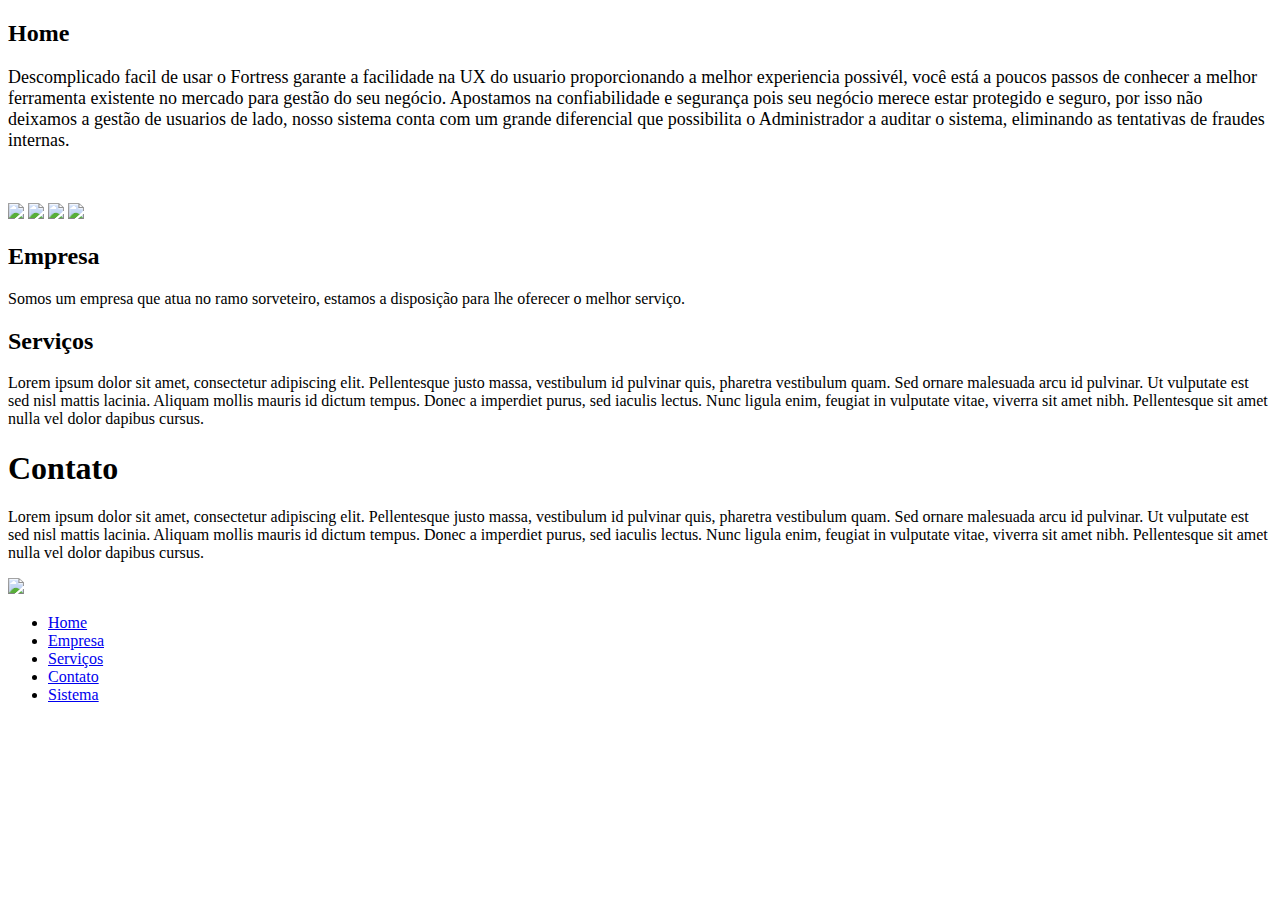
==== index.html @ 9e71177c "Alteração total do Layout" ====
<!doctype html>
<html lang="pt-br">
<head>
	<meta charset="UTF-8">
	<title>Fortess Enterprise System</title>
	<link rel="stylesheet" type="text/css" href="C:\Users\MATEUS\Downloads\style.css">
</head>
<body>
	<section id="home" class="content">
		<article class="box">
			<h2>Home</h2>
			<p><font size="4">Descomplicado facil de usar o Fortress garante a facilidade na UX do usuario proporcionando a melhor experiencia possivél,
				você está a poucos passos de conhecer a melhor ferramenta existente no mercado para gestão do seu negócio.
				Apostamos na confiabilidade e segurança pois seu negócio merece estar protegido e seguro, 
				por isso não deixamos a gestão de usuarios de lado, 
				nosso sistema conta com um grande diferencial que possibilita o Administrador a auditar o sistema, 
				eliminando as tentativas de fraudes internas.</font></p>  
				<br>
				<br>
				<img src="C:\Users\MATEUS\Downloads\images\user_ux.png" width="140">
				<img src="C:\Users\MATEUS\Downloads\images\auditoria.png" width="120">
				<img src="C:\Users\MATEUS\Downloads\images\cadeado_seguranca.png" width="120">
				<img src="C:\Users\MATEUS\Downloads\images\seguranca_user.jpg" width="120">
		</article>
	</section>
	<section id="company" class="content">
		<article class="box">
			<h2>Empresa</h2>	 
			<p>Somos um empresa que atua no ramo sorveteiro, estamos a disposição para lhe oferecer o melhor serviço.
			</p>
		</article>
	</section>
	<section id="service" class="content">
		<article class="box">
			<h2>Serviços</h2>	 
			 <p>Lorem ipsum dolor sit amet, consectetur adipiscing elit. Pellentesque justo massa,
			  vestibulum id pulvinar quis, pharetra vestibulum quam. Sed ornare malesuada arcu id pulvinar.
			  Ut vulputate est sed nisl mattis lacinia. Aliquam mollis mauris id dictum tempus. Donec a
			  imperdiet purus, sed iaculis lectus. Nunc ligula enim, feugiat in vulputate vitae,
			  viverra sit amet nibh. Pellentesque sit amet nulla vel dolor dapibus cursus.
			</p>
		</article>
	</section>
	<section id="contact" class="content">
		<article class="box">
			<h1>Contato</h1>	 
			<p>Lorem ipsum dolor sit amet, consectetur adipiscing elit. Pellentesque justo massa,
			  vestibulum id pulvinar quis, pharetra vestibulum quam. Sed ornare malesuada arcu id pulvinar.
			  Ut vulputate est sed nisl mattis lacinia. Aliquam mollis mauris id dictum tempus. Donec a
			  imperdiet purus, sed iaculis lectus. Nunc ligula enim, feugiat in vulputate vitae,
			  viverra sit amet nibh. Pellentesque sit amet nulla vel dolor dapibus cursus.
			</p>
		</article>
    </section>
    <header>
		<img src="C:\Users\MATEUS\Downloads\images\fortress._logo.png" width="295">
		    <nav>
			<ul>
				<li id="link-home"><a href="#home">Home</a></li>
				<li id="link-company"><a href="#company">Empresa</a></li>
				<li id="link-service"><a href="#service">Serviços</a></li>
                <li id="link-contact"><a href="#contact">Contato</a></li>
                <li id="link-login"><a href="#login">Sistema</a></li>
			</ul>
		</nav>
	</header>	
</body>
</html>
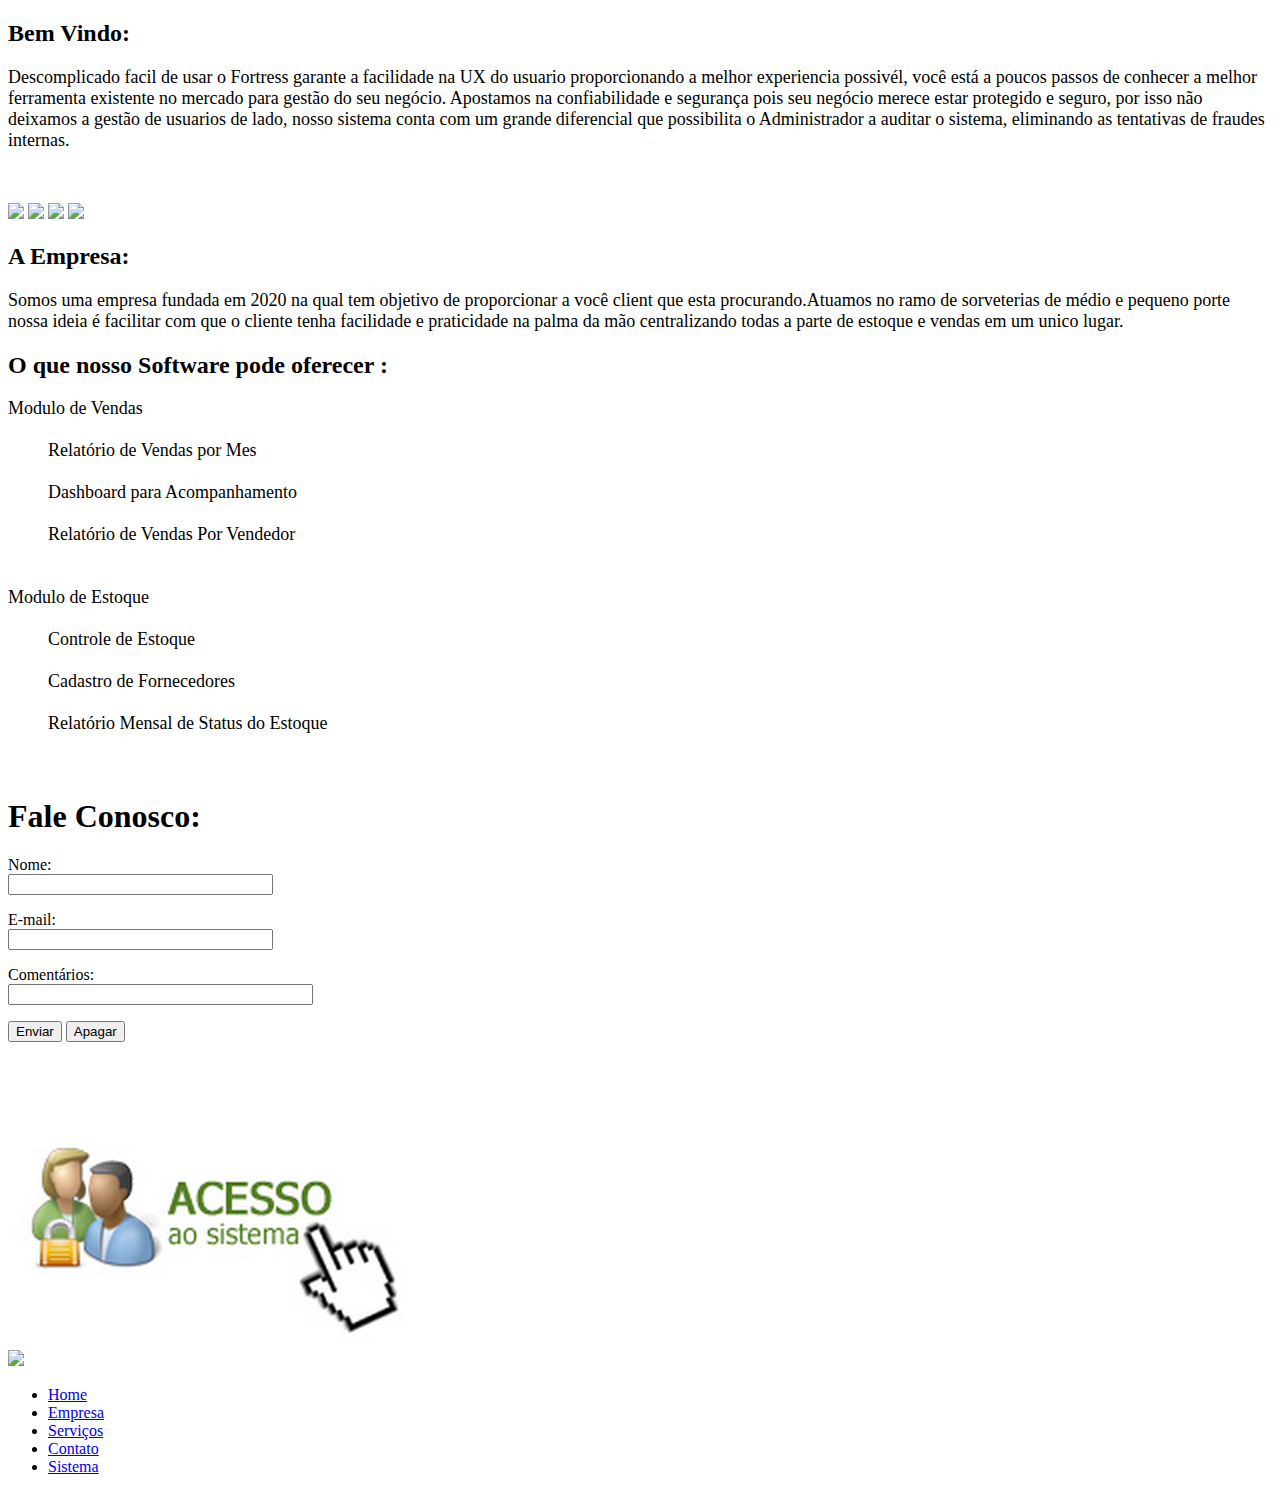
==== commit c494aeef: "Add files via upload" ====
--- a/index.html
+++ b/index.html
@@ -3,12 +3,12 @@
 <head>
 	<meta charset="UTF-8">
 	<title>Fortess Enterprise System</title>
-	<link rel="stylesheet" type="text/css" href="C:\Users\MATEUS\Downloads\style.css">
+	<link rel="stylesheet" type="text/css" href="C:\Users\MATEUS\Downloads\Fortress-Fatec-Info-Manha-Fortress_V1\style.css">
 </head>
 <body>
 	<section id="home" class="content">
 		<article class="box">
-			<h2>Home</h2>
+			<h2>Bem Vindo:</h2>
 			<p><font size="4">Descomplicado facil de usar o Fortress garante a facilidade na UX do usuario proporcionando a melhor experiencia possivél,
 				você está a poucos passos de conhecer a melhor ferramenta existente no mercado para gestão do seu negócio.
 				Apostamos na confiabilidade e segurança pois seu negócio merece estar protegido e seguro, 
@@ -17,43 +17,93 @@
 				eliminando as tentativas de fraudes internas.</font></p>  
 				<br>
 				<br>
-				<img src="C:\Users\MATEUS\Downloads\images\user_ux.png" width="140">
-				<img src="C:\Users\MATEUS\Downloads\images\auditoria.png" width="120">
-				<img src="C:\Users\MATEUS\Downloads\images\cadeado_seguranca.png" width="120">
-				<img src="C:\Users\MATEUS\Downloads\images\seguranca_user.jpg" width="120">
+				<img src="C:\Users\MATEUS\Downloads\Fortress-Fatec-Info-Manha-Fortress_V1\images\user_ux.png" width="140">
+				<img src="C:\Users\MATEUS\Downloads\Fortress-Fatec-Info-Manha-Fortress_V1\images\auditoria.png" width="120">
+				<img src="C:\Users\MATEUS\Downloads\Fortress-Fatec-Info-Manha-Fortress_V1\images\cadeado_seguranca.png" width="120">
+				<img src="C:\Users\MATEUS\Downloads\Fortress-Fatec-Info-Manha-Fortress_V1\images\seguranca_user.jpg" width="120">
 		</article>
 	</section>
 	<section id="company" class="content">
 		<article class="box">
-			<h2>Empresa</h2>	 
-			<p>Somos um empresa que atua no ramo sorveteiro, estamos a disposição para lhe oferecer o melhor serviço.
-			</p>
+		 <h2>A Empresa:</h2>	 
+			<p><font size="4">Somos uma empresa fundada em 2020 na qual tem objetivo de proporcionar a você client que esta procurando.Atuamos no ramo de sorveterias de médio e pequeno porte nossa ideia
+				é facilitar com que o cliente tenha facilidade e praticidade na palma da mão centralizando todas a parte de estoque e vendas em um unico lugar.
+			</font></p>
 		</article>
 	</section>
 	<section id="service" class="content">
 		<article class="box">
-			<h2>Serviços</h2>	 
-			 <p>Lorem ipsum dolor sit amet, consectetur adipiscing elit. Pellentesque justo massa,
-			  vestibulum id pulvinar quis, pharetra vestibulum quam. Sed ornare malesuada arcu id pulvinar.
-			  Ut vulputate est sed nisl mattis lacinia. Aliquam mollis mauris id dictum tempus. Donec a
-			  imperdiet purus, sed iaculis lectus. Nunc ligula enim, feugiat in vulputate vitae,
-			  viverra sit amet nibh. Pellentesque sit amet nulla vel dolor dapibus cursus.
-			</p>
+			<h2>O que nosso Software pode oferecer :</h2>	 
+			 <p><font size="4"> 
+				<dl>
+					<dt> Modulo de Vendas</dt>
+					<br>
+					<dd> Relatório de Vendas por Mes</dd>
+					<br>
+					<dd> Dashboard para Acompanhamento</dd>
+					<br>
+					<dd> Relatório de Vendas Por Vendedor</dd>
+					<br>
+					<br>
+					<dt> Modulo de Estoque</dt>
+					<br>
+					<dd> Controle de Estoque</dd>
+					<br>
+					<dd> Cadastro de Fornecedores</dd>
+					<br>
+					<dd> Relatório Mensal de Status do Estoque</dd>
+					<br>
+					<br>
+				</dl>
+			</font></p>
 		</article>
 	</section>
 	<section id="contact" class="content">
 		<article class="box">
-			<h1>Contato</h1>	 
-			<p>Lorem ipsum dolor sit amet, consectetur adipiscing elit. Pellentesque justo massa,
-			  vestibulum id pulvinar quis, pharetra vestibulum quam. Sed ornare malesuada arcu id pulvinar.
-			  Ut vulputate est sed nisl mattis lacinia. Aliquam mollis mauris id dictum tempus. Donec a
-			  imperdiet purus, sed iaculis lectus. Nunc ligula enim, feugiat in vulputate vitae,
-			  viverra sit amet nibh. Pellentesque sit amet nulla vel dolor dapibus cursus.
+			<h1>Fale Conosco:</h1>	 
+			<p><html>
+				<head><meta charset="UTF-8"></head>
+				<form action="http://formmail.kinghost.net/formmail.cgi" method="POST"> 
+				 <input type="hidden" name="recipient" value="testeiseuemail@gmail.com">
+				 <input type="hidden" name="redirect" value="http://seudominio">
+				 <input type="hidden" name="subject" value="teste de assunto">
+				 <input type="hidden" name="email" value="email@doseudominio">
+				 
+				 <p> 
+				 Nome:<br /> 
+				 <input type="text" size="30" name="nome"> 
+				 </p>   
+				 
+				 <p>
+				 E-mail:<br /> 
+				 <input type="text" size="30" name="replyto"> 
+				 </p>   
+				 
+				 <p> 
+				 Comentários:<br /> 
+				 <input type="text" size="35" name="Comentarios"> 
+				 </p>   
+				 
+				 <p> 
+				 <input type="submit" name="BTEnvia" value="Enviar"> 
+				 <input type="reset" name="BTApaga" value="Apagar"> </p> 
+				 </form>
+				 
+				</html>
 			</p>
+		</article>
+	</section>
+	<section id="login" class="content">
+		<article class="box">
+			<br>
+			<br>
+			<br>
+			<br>
+			<a href="C:\Users\MATEUS\Downloads\Fortress-Fatec-Info-Manha-Fortress_V1\Fortess\Frontend\Pagina Login\Login.html#paralogin"><img src="images/AcessarSistema.png" class="center"></a>
 		</article>
     </section>
     <header>
-		<img src="C:\Users\MATEUS\Downloads\images\fortress._logo.png" width="295">
+		<img src="C:\Users\MATEUS\Downloads\Fortress-Fatec-Info-Manha-Fortress_V1\images\fortress._logo.png" width="295">
 		    <nav>
 			<ul>
 				<li id="link-home"><a href="#home">Home</a></li>
